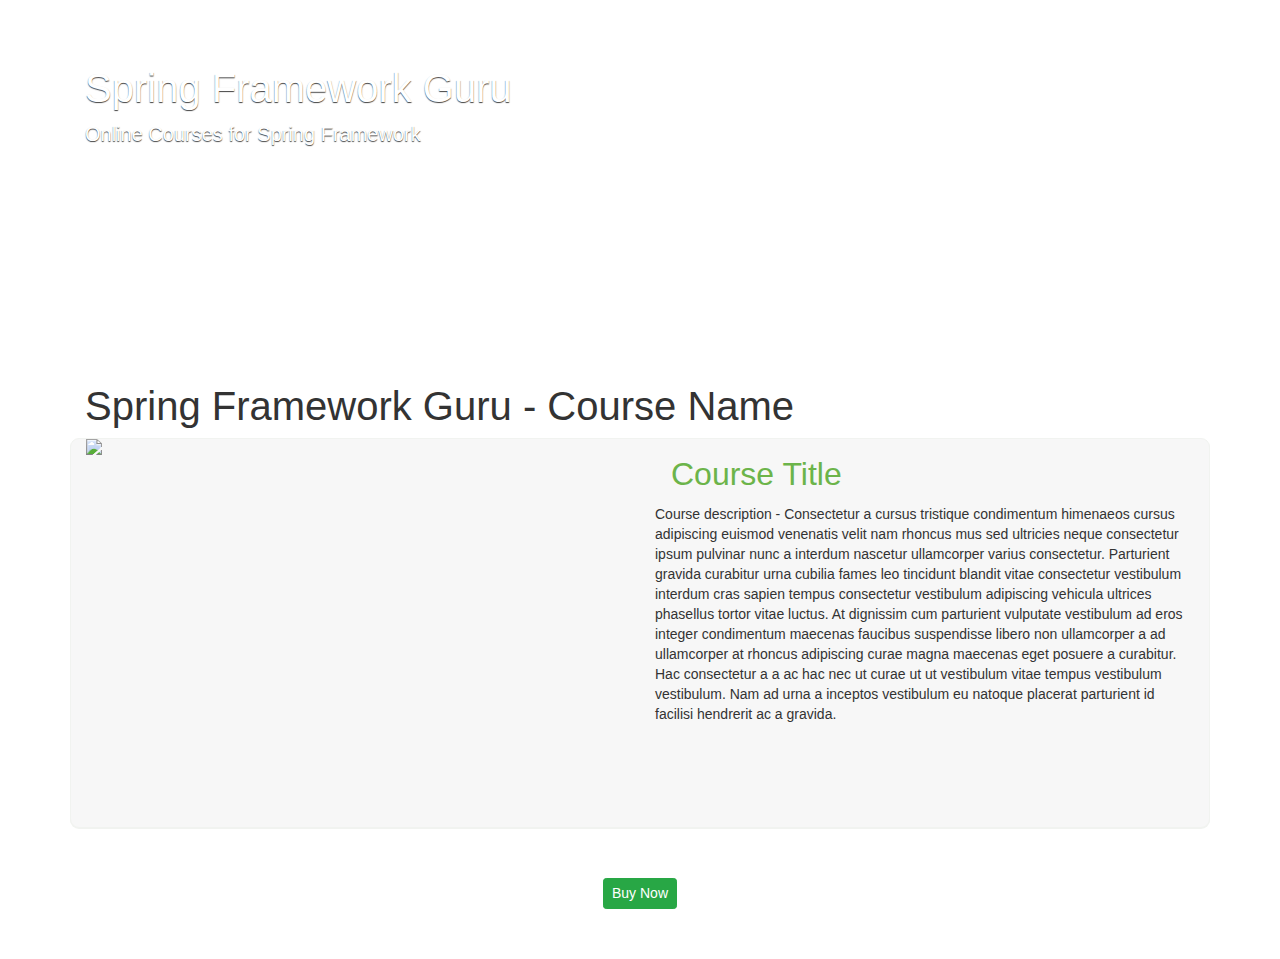
==== src/main/resources/templates/product.html @ 4034435a "Initial commit" ====
<!DOCTYPE html>
<html lang="en" xmlns="http://www.w3.org/1999/xhtml"
      xmlns:th="http://www.thymeleaf.org">
    <head>
        <meta charset="UTF-8">
        <title>Spring Framework Guru - Course Name</title>

        <link rel="stylesheet" href="https://stackpath.bootstrapcdn.com/bootstrap/4.1.1/css/bootstrap.min.css"
              th:href="@{/css/bootstrap.min.css}"/>
        <script src="https://code.jquery.com/jquery-3.3.1.slim.min.js"
                th:src="@{/js/jquery-3.3.1.min.js}"></script>

        <script src="https://cdnjs.cloudflare.com/ajax/libs/popper.js/1.14.3/umd/popper.min.js"
                integrity="sha384-ZMP7rVo3mIykV+2+9J3UJ46jBk0WLaUAdn689aCwoqbBJiSnjAK/l8WvCWPIPm49"
                crossorigin="anonymous"></script>
        <script src="https://stackpath.bootstrapcdn.com/bootstrap/4.1.1/js/bootstrap.min.js"
                integrity="sha384-smHYKdLADwkXOn1EmN1qk/HfnUcbVRZyYmZ4qpPea6sjB/pTJ0euyQp0Mk8ck+5T"
                crossorigin="anonymous"></script>

        <link th:href="@{/css/custom.css}" type="text/css" rel="stylesheet" media="screen"/>
        <style th:remove="all">
            .jumbotron {
                background: url('https://d2vvqscadf4c1f.cloudfront.net/rGIBmJUAT46UuLPwXo3K_Fedora_Core_Ultimate2.jpg') no-repeat center center;
                height: 350px;
                color: white;
                text-shadow: #444 0 1px 1px;
            }

            body {
                color: #2b3636;
                font-family: "Proxima";
            }

            body {
                color: #333;
                font-family: "Helvetica Neue", Helvetica, Arial, sans-serif;
                font-size: 14px;
                line-height: 1.42857;
            }

            .row {
                margin-left: -15px;
                margin-right: -15px;
            }

            *::before, *::after {
                box-sizing: border-box;
            }

            *::before, *::after {
                box-sizing: border-box;
            }

            .view-directory .course-listing {
                background-color: rgba(255, 255, 255, 0.7);
            }

            .course-listing {
                background-color: #f7f7f7;
                border: 1px solid #f1f3f0;
                border-radius: 9px;
                box-shadow: 0 1px #f1f3f0;
                cursor: pointer;
                height: 390px;
                margin-bottom: 50px;
                padding: 0;
            }

            * {
                box-sizing: border-box;
            }

            .course-listing .course-box-image-container {
                max-height: 208px;
                overflow: hidden;
            }

            .course-listing .course-box-image-container .course-box-image {
                border-bottom: 1px solid #ededed;
                border-top-left-radius: 9px;
                border-top-right-radius: 9px;
                display: block;
                margin: auto;
                width: 100%;
            }

            img {
                vertical-align: middle;
            }

            img {
                border: 0 none;
            }

            .course-listing .course-listing-title {
                color: #6cb44a;
                font-size: 18px;
                font-weight: bold;
                line-height: 25px;
                max-height: 70px;
                overflow: hidden;
                padding: 16px 16px 4px;
            }

            .course-listing .course-listing-subtitle {
                color: #586f6f;
                font-size: 14px;
                font-weight: 200;
                max-height: 65px;
                overflow: hidden;
                padding: 5px 16px;
            }

            .course-listing .course-listing-extra-info .course-price {
                color: #6eae50 !important;
                font-size: 15px;
                font-weight: bold;
                line-height: 34px;
                padding-right: 10px;
                text-align: right;
            }

            .course-listing .course-listing-extra-info .course-author-name {
                font-size: 15px;
                font-weight: 200;
                line-height: 30px;
                max-height: 30px;
                overflow: hidden;
                padding-left: 5px;
            }

            .course-listing .course-listing-extra-info .course-bundle {
                font-size: 15px;
                font-weight: 200;
                line-height: 30px;
            }
        </style>

    </head>
    <body>
        <div class="jumbotron" th:replace="fragments/jumbotron :: jumbotron">
            <div class="container">
                <h1>Spring Framework Guru</h1>
                <p class="lead" th:text="#{index.courses.tagline}">Online Courses for Spring Framework</p>
            </div>
        </div>

        <div class="container" style="margin-bottom: 50px;">
            <div class="row">
                <div class="col-12">
                    <h1 th:text="${product.courseName}">Spring Framework Guru - Course Name</h1>
                </div>
            </div>
            <div class="row course-listing">
                <div class="col-6">
                    <div class="row">
                        <div class="col-12">
                            <img role="presentation"
                                 src="//d6xfpzo6h49n1.cloudfront.net/BXwTFNXDD4SjVt6H78-It1YgNj8=/fit-in/705x0/https://d2vvqscadf4c1f.cloudfront.net/scgeIJ9wRGGNWvK0jAld_ThumbFREE_01.png"
                                 class="img-fluid d-block mx-auto" th:src="@{/images/SpringIntroThumb.png}">
                        </div>
                    </div>
                    <div class="row course-listing-extra-info">
                        <div class="col-8"><img th:src="@{/images/instructor_jt.jpg}"
                                                class="rounded-circle"/>
                            <span class="course-author-name" th:text="${product.author.firstName + ' ' + product.author.lastName}"></span>
                        </div>

                        <div class="col-4">
                            <div class="small course-price" style="padding-right: 30px;"
                                 th:text="${product.price > 0? '$ ' + product.price: 'Free'}">
                            </div>
                        </div>
                    </div>
                </div>
                <div class="col-6">
                    <div class="course-listing-title"><h2 th:text="${product.courseSubtitle}">Course Title</h2></div>
                    <p th:text="${product.courseDescription}"> Course description - Consectetur a cursus tristique
                        condimentum himenaeos cursus adipiscing euismod venenatis velit nam rhoncus mus sed ultricies
                        neque consectetur ipsum
                        pulvinar nunc a interdum nascetur ullamcorper varius consectetur. Parturient gravida
                        curabitur urna cubilia fames leo tincidunt blandit vitae consectetur vestibulum interdum
                        cras sapien tempus consectetur vestibulum adipiscing vehicula ultrices phasellus tortor
                        vitae luctus. At dignissim cum parturient vulputate vestibulum ad eros integer
                        condimentum maecenas faucibus suspendisse libero non ullamcorper a ad ullamcorper at
                        rhoncus adipiscing curae magna maecenas eget posuere a curabitur. Hac consectetur a a ac
                        hac nec ut curae ut ut vestibulum vitae tempus vestibulum vestibulum. Nam ad urna a
                        inceptos vestibulum eu natoque placerat parturient id facilisi hendrerit ac a gravida.
                    </p>

                </div>

            </div>

            <div class="row">
                <div class="col-12">
                    <button type="button" class="btn btn-success btn-sm d-flex mx-auto"
                            th:text="#{product.button.buynow}">Buy Now
                    </button>
                </div>
            </div>
        </div>

        <div th:replace="fragments/footer :: footer">

        </div>

    </body>
</html>
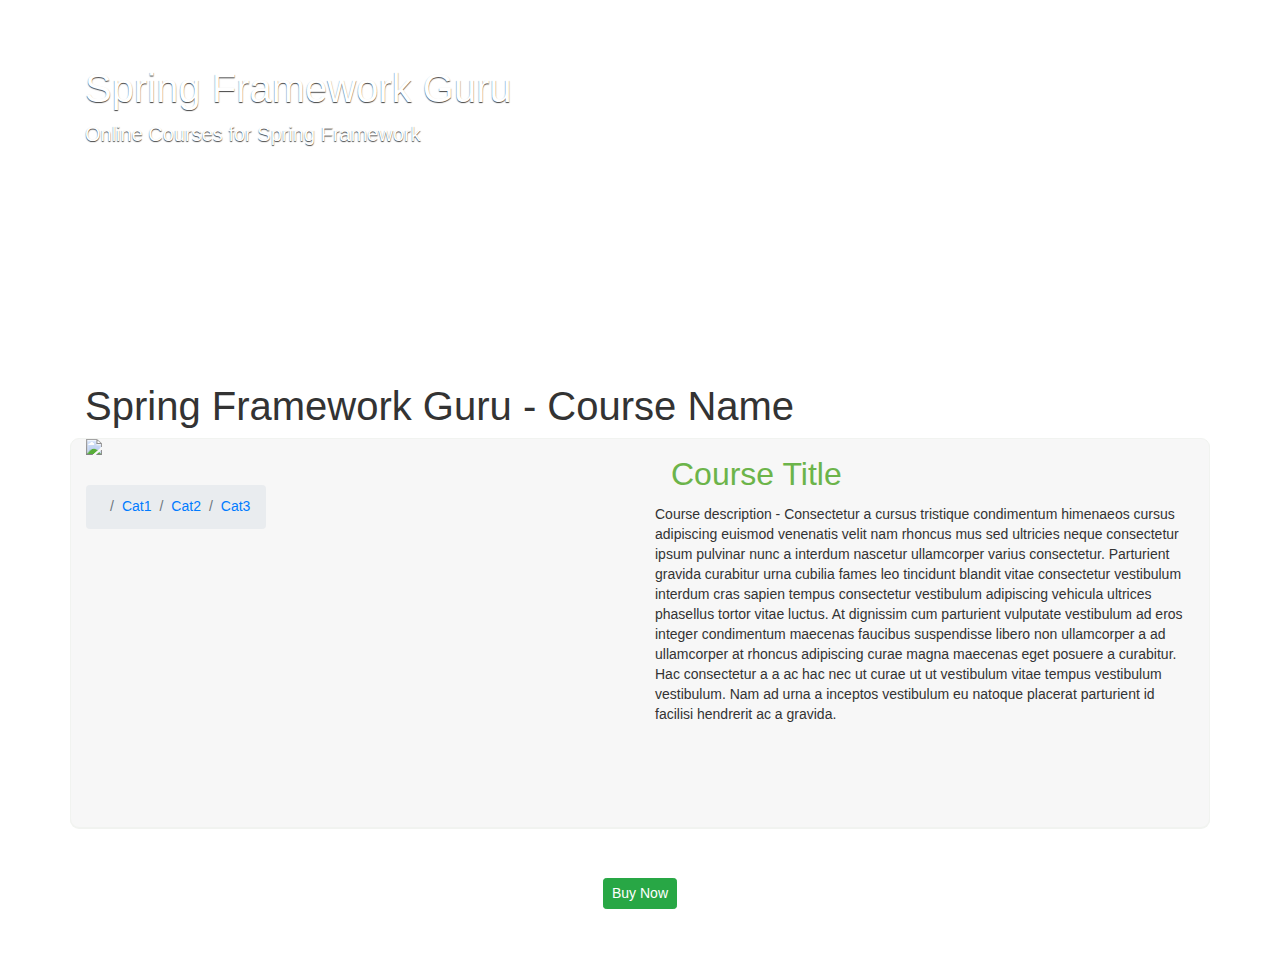
==== commit aa88f44e: "project final" ====
--- a/src/main/resources/templates/product.html
+++ b/src/main/resources/templates/product.html
@@ -163,7 +163,8 @@
                     <div class="row course-listing-extra-info">
                         <div class="col-8"><img th:src="@{/images/instructor_jt.jpg}"
                                                 class="rounded-circle"/>
-                            <span class="course-author-name" th:text="${product.author.firstName + ' ' + product.author.lastName}"></span>
+                            <span class="course-author-name"
+                                  th:text="${product.author.firstName + ' ' + product.author.lastName}"></span>
                         </div>
 
                         <div class="col-4">
@@ -171,6 +172,19 @@
                                  th:text="${product.price > 0? '$ ' + product.price: 'Free'}">
                             </div>
                         </div>
+                    </div>
+                    <div class="row col-12">
+                        <ol class="breadcrumb">
+                            <li class="breadcrumb-item" th:each="productCategory: ${product.productCategories}"><a href="#" th:text="${productCategory.category}"></a></li>
+                            <li class="breadcrumb-item" th:remove="all"><a href="#">Cat1</span></a></li>
+                            <li class="breadcrumb-item" th:remove="all"><a href="#">Cat2</a></li>
+                            <li class="breadcrumb-item" th:remove="all"><a href="#">Cat3</a></li>
+                        </ol>
+
+                        <!--<ol class="breadcrumb" th:fragment="categories">-->
+                            <!--<li class="breadcrumb-item" th:each="productCategory: ${product.productCategories}"><a href="#"><span-->
+                                    <!--th:text="${productCategory.category}"></span></a></li>-->
+                        <!--</ol>-->
                     </div>
                 </div>
                 <div class="col-6">
